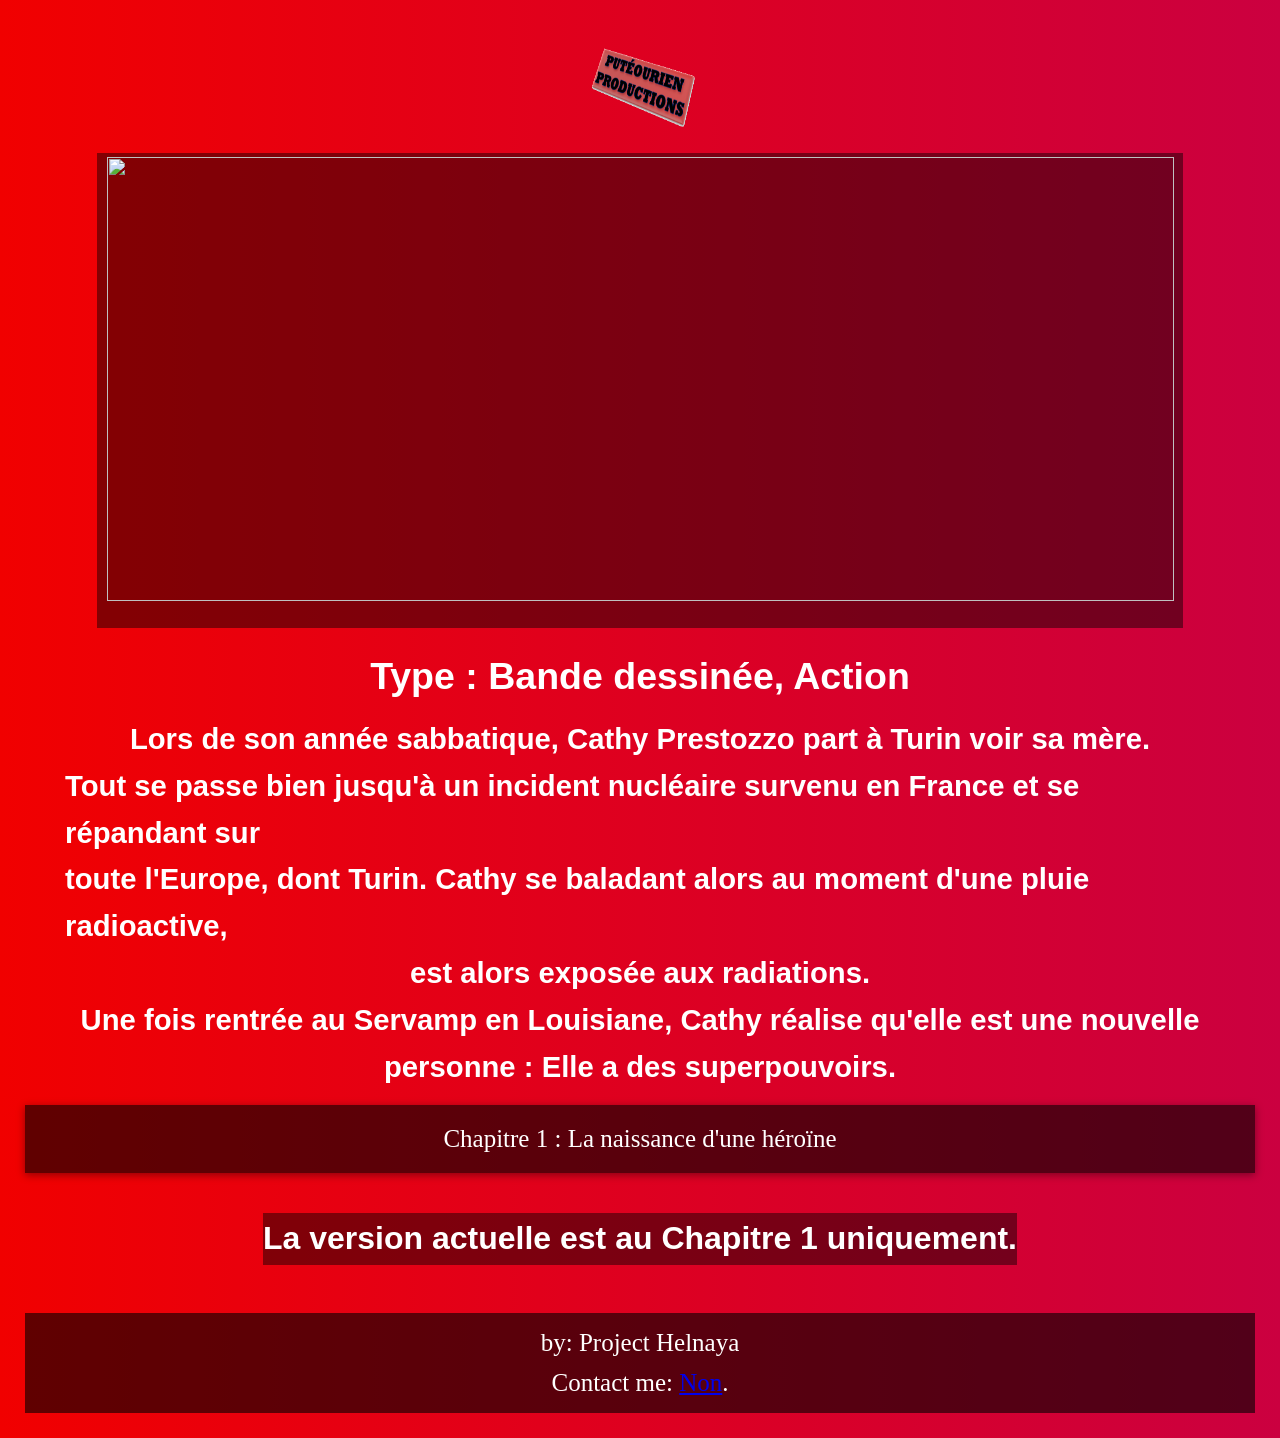
==== Lovewoman.html @ 3859b7d6 "proposition css pour la page de Lovewoman" ====
<!DOCTYPE html>
<html lang="fr">

<!-- tout ce qui est ici réprésente la "tête" de ton site. -->

<!-- 
CE QUE TU NE DOIS PAS TOUCHER :
- meta charset : c'est pour que les accents et les caractères spéciaux soient affichés correctement.
(parce que sinon, baaaaah les accents et les caractères spéciaux vont ce faire foutre chez les guêpes.)
- meta viewport : c'est pour que ton site soit responsive, en gros "ca marchera" sur les téléphones (entre guillemets car ca suffit pas.)
- le link rel icon : c'est pour que tu puisse mettre une icône à ton site (celle qui s'affiche dans les onglets du navigateur, et aussi dans les favoris.)
( juste utilise une image de 16x16 ou 32x32 pixels, et met la dans le dossier "assets" pour que ca marche.)

Pour le reste, change à ta guise!
-->
<!-- <br> & </br> correspondent à un saut de ligne.-->
 <!-- <span style="font-size: smaller;"><i></i></span> = écrire en plus petit.-->


<head>
    <meta charset="utf-8">
    <meta name="viewport" content="width=device-width">
    <title>Putéourien 2 - Le menu </title>
    <link rel="icon" type="image/x-icon" href="/assets/favicon.ico">
    <link href="/Lovewoman.css" rel="stylesheet" type="text/css" />
    <meta content="Putéourien 2 - Le menu" property="og:title" />
    <meta content="Putéourien 2, mais c'est le menu du site." property="og:description" />
    <meta content="LIEN_ICI" property="og:url" />
    <meta content="MINIATURE_ICI" property="og:image" />
    <meta content="COULEUR_HEXADECIMAL_ICI" data-react-helmet="true" name="theme-color" />
</head>

<body>
    <div class="title">
        <ul>
            <li><a href="index.html"><img src="PP_Logo.png" style="width:111px;height:88px"></a></li>
        </ul>
        <h1><img src="Lovewoman_logo.png" style="width:1067px;height:444px"></h1>
        <h2>Type : Bande dessinée, Action</h2>
        <h3>Lors de son année sabbatique, Cathy Prestozzo part à Turin voir sa mère.</h3>
        <h3>Tout se passe bien jusqu'à un incident nucléaire survenu en France et se répandant sur</h3>
        <h3>toute l'Europe, dont Turin. Cathy se baladant alors au moment d'une pluie radioactive,</h3>
        <h3>est alors exposée aux radiations.</h3>
        <h3>Une fois rentrée au Servamp en Louisiane, Cathy réalise qu'elle est une nouvelle</h3>
        <h3>personne : Elle a des superpouvoirs.</h3>
    </div>

    <!-- <li><a href="game/index.html"><img src="Logo.png" style="width:160px;height:115px"></a></li> -->

    <nav>
        <ul>
            <li><a href="Lovewoman_Ch.1.pdf"><p>Chapitre 1 : La naissance d'une héroïne</p></a></li>
        </ul>
    </nav>

    <div class="explique">
        <h1>La version actuelle est au Chapitre 1 uniquement.</h1>
    </div>


    <footer>
        <p>by: Project Helnaya</p>
        <p>Contact me:
            <a href="mailto:Non mdr">Non</a>.
        </p>
    </footer>
</body>

</html>
---- Lovewoman.css ----
/* Te préoccupes pas de ca */
* {
  margin: 0px;
  padding: 0px;
}

/* C'est le style de la page, tu peux le modifier si tu veux 
body, c'est le style de la page, nav c'est le style de la barre de navigation, ul c'est le style de la liste dans la barre de navigation, li c'est le style des éléments de la liste, h1 c'est le style du titre principal, h2 c'est le style du titre secondaire, h3 c'est le style du titre tertiaire et footer c'est le style du pied de page.
*/
body {
  padding: 25px;
  background: linear-gradient(to right, #f10000, #cb0040);
  color: #ffffff;
  font-size: 25px;
  line-height: 1.6;
}

nav {
  width: 100%;
  margin: 15px auto 40px auto;
  background-color: #00000099;
  position: sticky;
  top: 0px;
  box-shadow: 0 2px 8px #00000066;
}

ul {
  list-style-type: none;
  margin: 0;
  padding: 0;
  overflow: hidden;
  display: flex;
  justify-content: center;
}

li {
  border-right: 1px solid #bbb;
}

li a {
  display: block;
  color: white;
  text-align: center;
  padding: 14px 16px;
  text-decoration: none;
}

li a:hover {
  background-color: #111;
}

li:last-child {
  border-right: none;
}

.title {
  margin: 0px 40px;
  background: url("/assets/");
  background-repeat: repeat-x;
  border-radius: 8px;
  display: flex;
  flex-direction: column;
  align-items: center;
  justify-content: center;
}

h1 {
  font-family: Verdana, sans-serif;
  text-align: center;
  margin: 0px 0 0.5rem 0;
  padding: 0.25rem 0.6rem;
  background: #00000073;
}

h2 {
  font-family: Verdana, sans-serif;
  text-align: center;
  margin: 10px;
  padding: 0px;
}

h3 {
  font-family: sans-serif;
}

.explique {
  margin: 30px 40px;
  text-align: center;
}

.explique h1 {
  font-size: 2rem;
  background: #00000073;
  display: inline-block;
  padding: 0px 0.5px;
}

footer {
  background-color: #00000099;
  padding: 10px;
  margin-top: 40px;
  text-align: center;
}
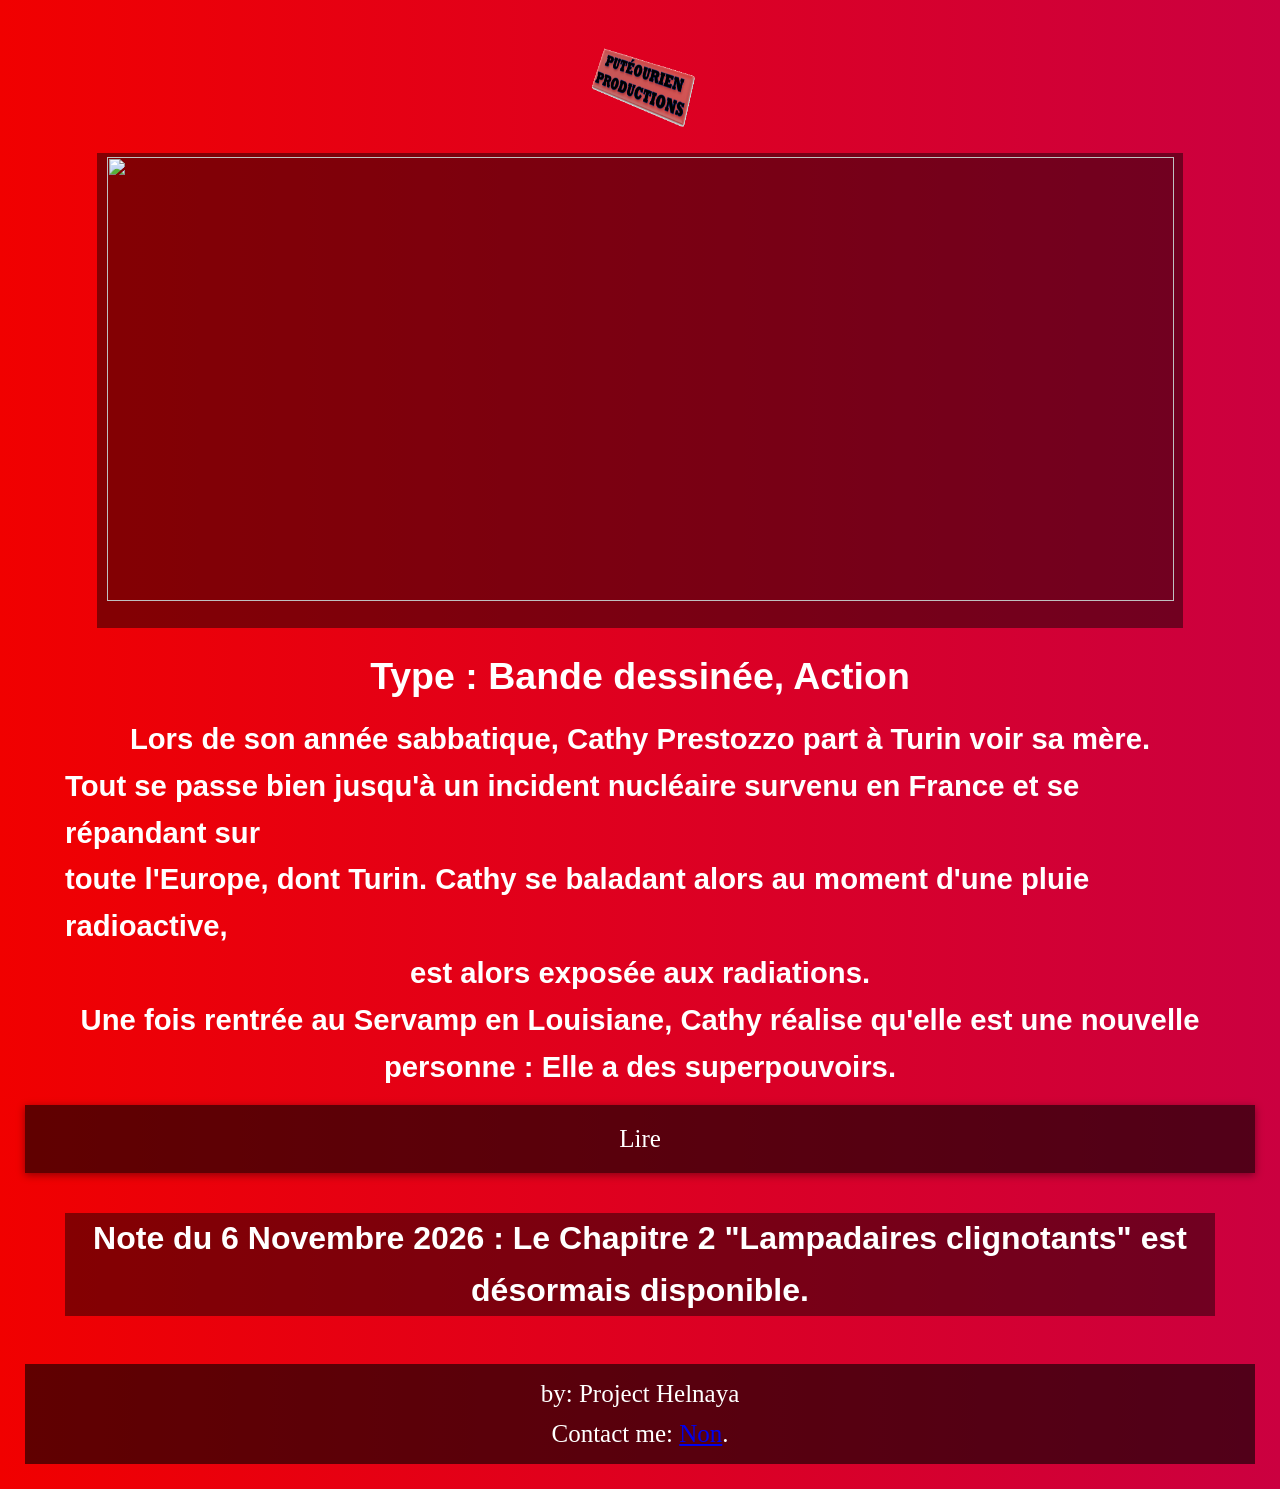
==== commit 76147b6e: "Lovewoman Ch.2 update ! Le Chapitre 2 de Lovewoman est terminé." ====
--- a/Lovewoman.html
+++ b/Lovewoman.html
@@ -49,12 +49,12 @@
 
     <nav>
         <ul>
-            <li><a href="Lovewoman_Ch.1.pdf"><p>Chapitre 1 : La naissance d'une héroïne</p></a></li>
+            <li><a href="/Lovewoman/Lovewoman_Ch.1_2_site.pdf"><p>Lire</p></a></li>
         </ul>
     </nav>
 
     <div class="explique">
-        <h1>La version actuelle est au Chapitre 1 uniquement.</h1>
+        <h1>Note du 6 Novembre 2026 : Le Chapitre 2 "Lampadaires clignotants" est désormais disponible.</h1>
     </div>
 
 
